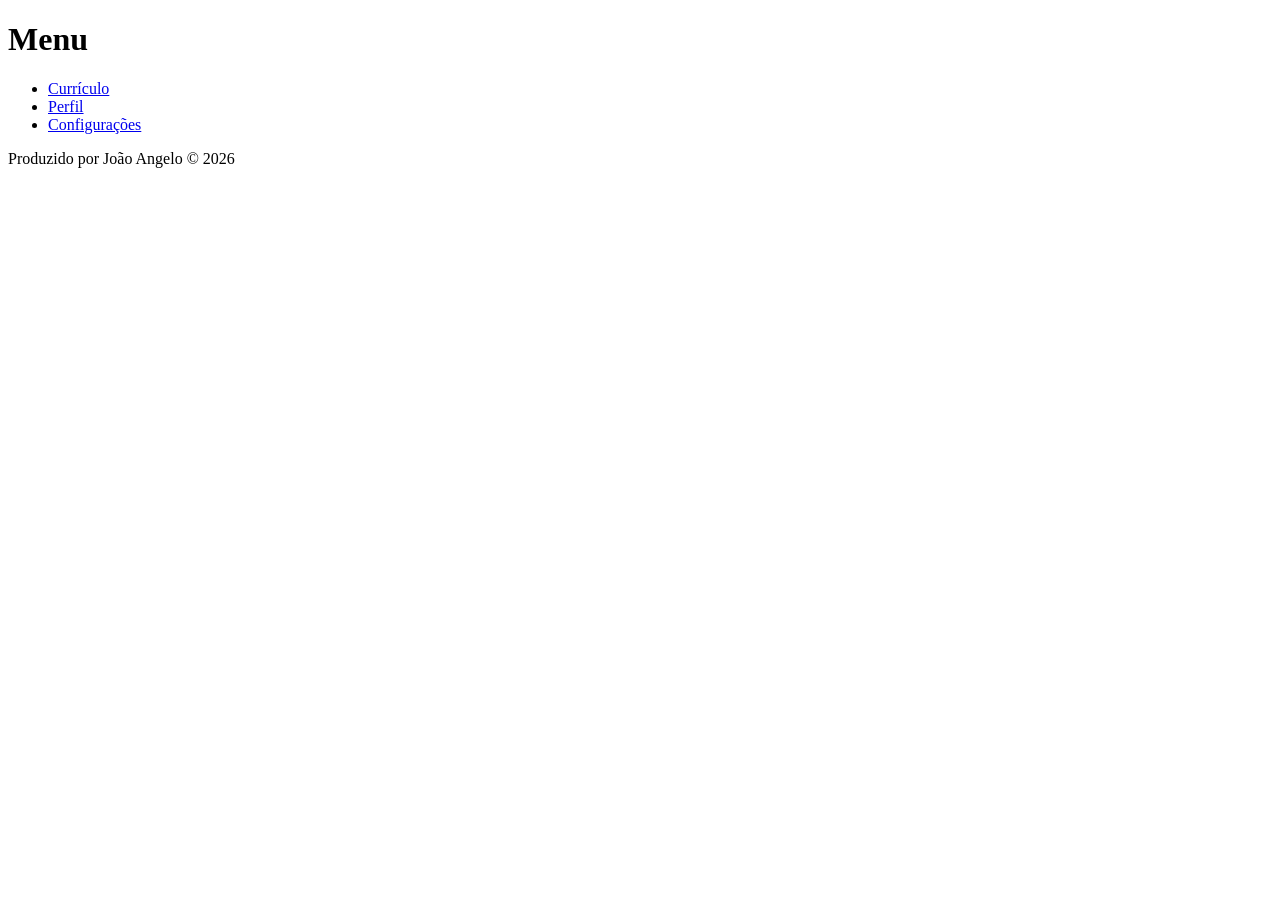
==== Index.html @ 4abce431 "Add files via upload" ====
<!DOCTYPE html>
<html lang="en">
<head>
    <meta charset="UTF-8">
    <meta name="viewport" content="width=device-width, initial-scale=1.0">
    <meta name="author " content="João Angelo">
    <meta name=" description" content="Menu do Currículo do João Angelo">
    <meta name="keywords" content="currículo, curso ams, HTML 5 , CSS 3">
     <title>Menu do Currículo</title>
</head>
<body>
    <main>
        <header>
            <h1> Menu </h1>
         </header>
         <section>
            <nav>
               <ul>
                <li><a href="Pages/curriculo.html">Currículo</a></li>
                <li><a href="Pages/perfil.html">Perfil</a></li>
                <li><a href="Pages/config.html">Configurações</a></li>
               </ul>
            </nav>

         </section>
         <footer>
            <p>Produzido por João Angelo &copy; 2026</p>
         </footer>
    </main>
</body>
</html>
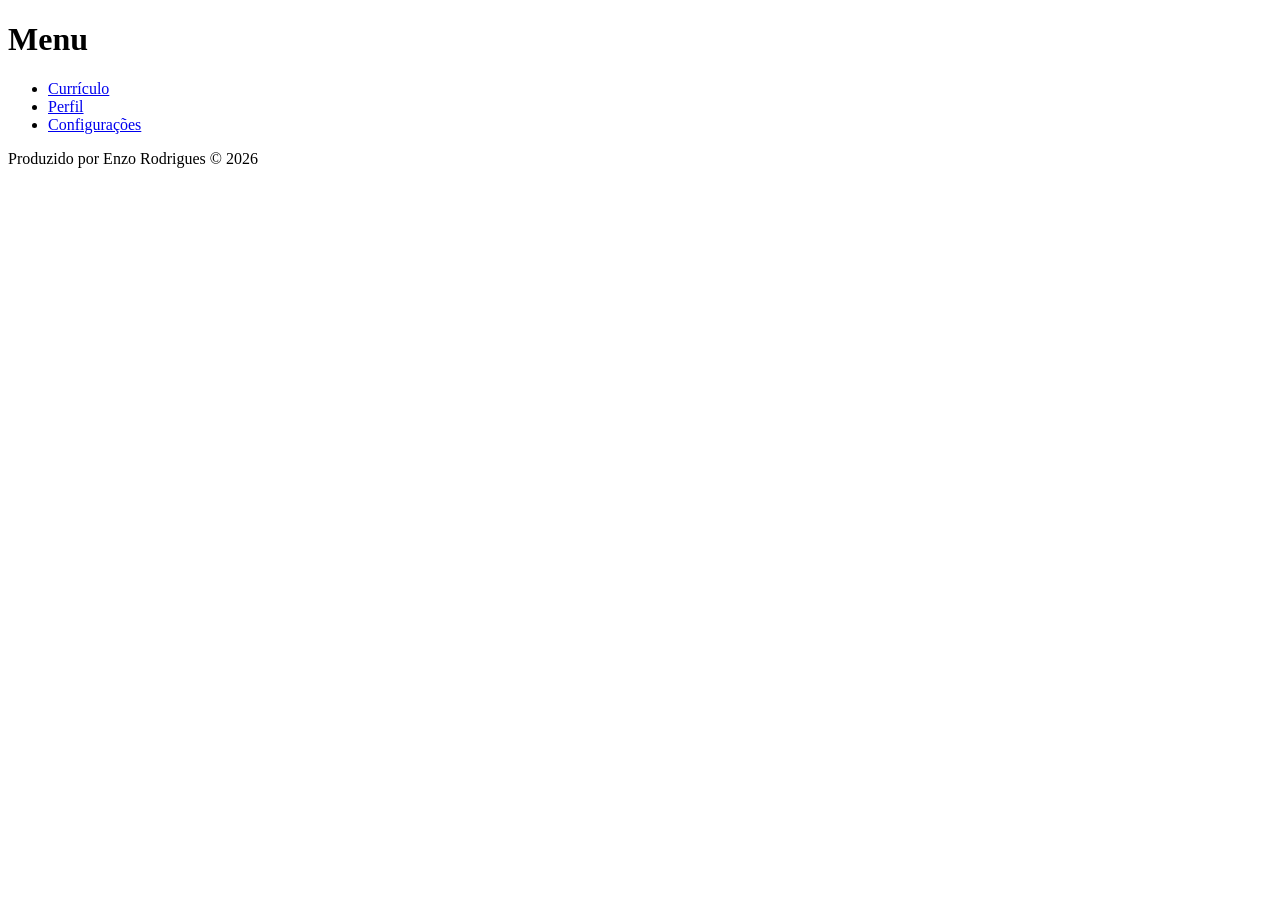
==== commit 5f7f8ace: "Update Index.html" ====
--- a/Index.html
+++ b/Index.html
@@ -3,8 +3,8 @@
 <head>
     <meta charset="UTF-8">
     <meta name="viewport" content="width=device-width, initial-scale=1.0">
-    <meta name="author " content="João Angelo">
-    <meta name=" description" content="Menu do Currículo do João Angelo">
+    <meta name="author " content="Enzo Rodrigues">
+    <meta name=" description" content="Menu do Currículo do Enzo Rodrigues">
     <meta name="keywords" content="currículo, curso ams, HTML 5 , CSS 3">
      <title>Menu do Currículo</title>
 </head>
@@ -24,8 +24,8 @@
 
          </section>
          <footer>
-            <p>Produzido por João Angelo &copy; 2026</p>
+            <p>Produzido por Enzo Rodrigues &copy; 2026</p>
          </footer>
     </main>
 </body>
-</html>+</html>
